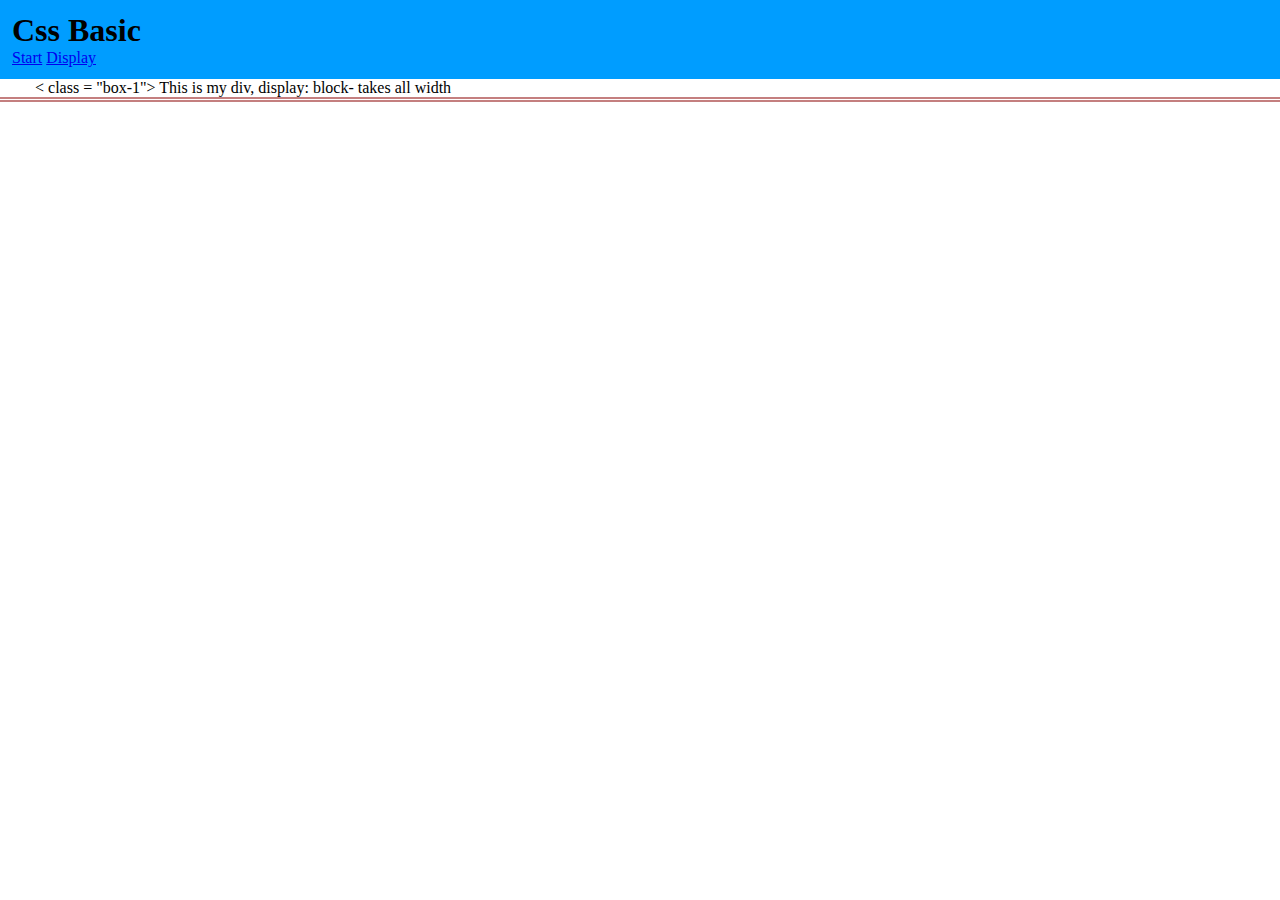
==== display.html @ 8fc83171 "we have adde a new file display.css where we have add styling to our clases" ====
<!DOCTYPE html>
<html lang="en">
<head>
    <meta charset="UTF-8">
    <meta name="viewport" content="width=device-width, initial-scale=1.0">
    <title>Display</title>
    <link rel="stylesheet" href="styles.css"
</head>
<body>

    <header>
        <h1> Css Basic</h1>  
        <nav> <a href="index.css"> Start</a>
            <a href="display.css">Display</a>
          
      </nav>
      </header>
      <main> 
        < class = "box-1"> This is my div, display: block- takes all width </div>
<div class="box-2" This is my 2nd div  display: inline -as wide as content, margin not working>

</div>
<div class="box-3" div,This is div 3 div display inline ></div>
    </class></body>
</html>
---- styles.css ----
header{
 background-color: rgb(0, 157, 255);   
padding: 12px;
}
h1 {
    margin-top: 0;
    margin-bottom: 0;
}
body{
    margin: 0;
}
main {
    padding-left: 35px;
    padding-right: 20px;
    border-bottom: 5px double rgb(196, 127, 127);
}
h2 {
    border-bottom: 4px dotted black;
border-left: 5px solid rgb(176, 10, 10);
border-top: 5px solid black;
border-right: 5px solid rgb(94, 7, 235);
}
p {
    background-color: rgb(220, 174, 202);
color: white;
padding: 8px;
}
/* Here we are using class for paragraph . Naming classes should always be with small letter and a dash between different words */

.purple-background { background-color: blueviolet;
}
 /* This p tag  is defined later than above , therefore it has highest priority */
p{
    background-color: red;
}
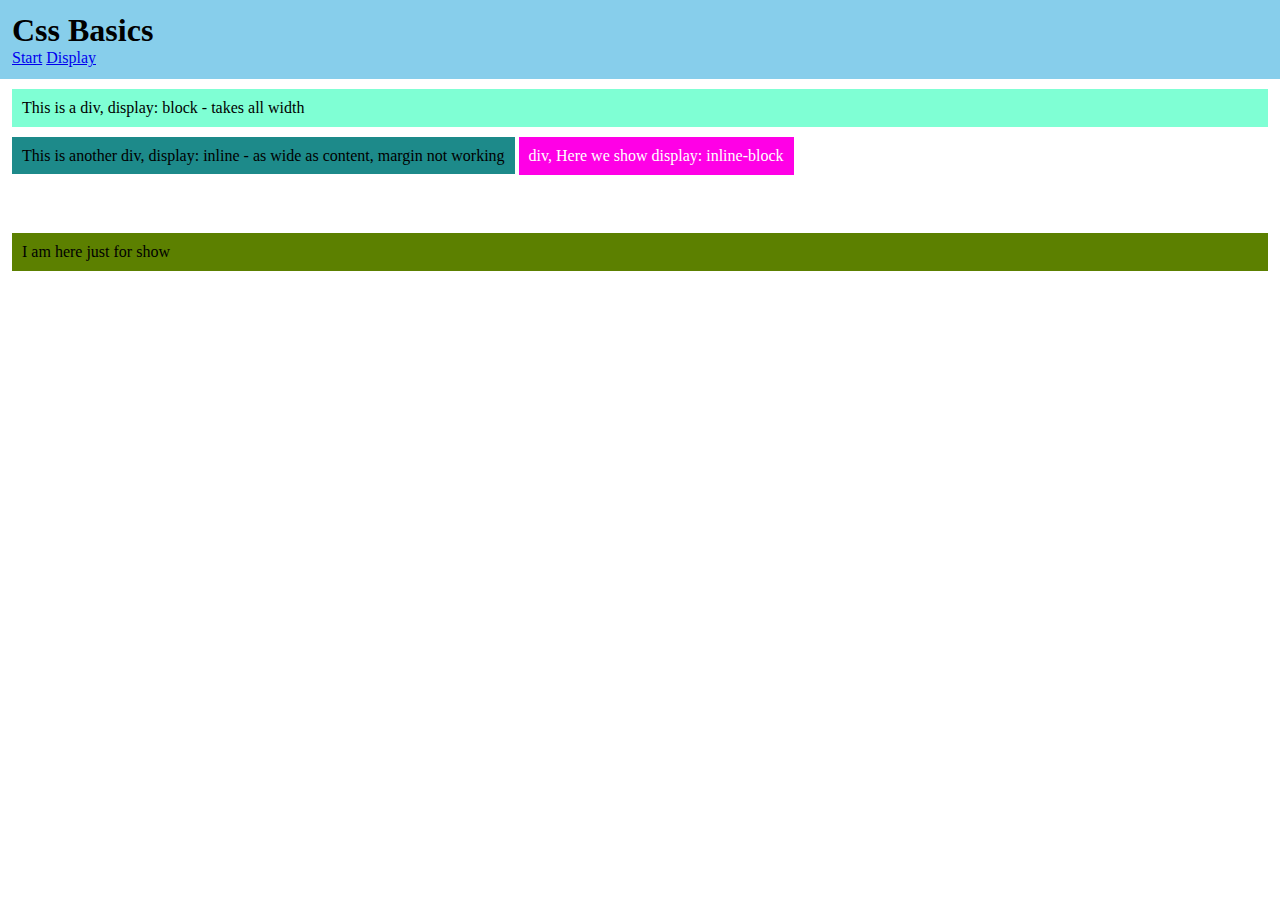
==== commit f4d21892: "All files are updated now" ====
--- a/display.html
+++ b/display.html
@@ -1,25 +1,30 @@
 <!DOCTYPE html>
 <html lang="en">
-<head>
-    <meta charset="UTF-8">
-    <meta name="viewport" content="width=device-width, initial-scale=1.0">
+  <head>
+    <meta charset="UTF-8" />
+    <meta name="viewport" content="width=device-width, initial-scale=1.0" />
     <title>Display</title>
-    <link rel="stylesheet" href="styles.css"
-</head>
-<body>
+    <link rel="stylesheet" href="styles.css">
+    <link rel="stylesheet" href="display.css">
+  </head>
+  <body>
+    <header>
+      <h1>Css Basics</h1>
+      <nav>
+        <a href="index.html">Start</a>
+        <a href="display.html">Display</a>
+      </nav>
+    </header>
+    <main>
+      <!-- div is a non-semantic element, it's just a anonymous container for other html elements. -->
+      <div class="box-1">This is a div, display: block - takes all width</div>
+      <div class="box-2">This is another div, display: inline - as wide as content, margin not working</div>
 
-    <header>
-        <h1> Css Basic</h1>  
-        <nav> <a href="index.css"> Start</a>
-            <a href="display.css">Display</a>
-          
-      </nav>
-      </header>
-      <main> 
-        < class = "box-1"> This is my div, display: block- takes all width </div>
-<div class="box-2" This is my 2nd div  display: inline -as wide as content, margin not working>
-
-</div>
-<div class="box-3" div,This is div 3 div display inline ></div>
-    </class></body>
+      <!-- this div will get both block and inline features. As wide as content but margin works. -->
+      <div class="box-3">div, Here we show display: inline-block</div>
+      <div class="box-4">div, try and set to display: none</div>
+      <div class="box-5">div, Here we try change the visibility</div>
+      <div class="box-6">I am here just for show</div>
+    </main>
+  </body>
 </html>--- a/styles.css
+++ b/styles.css
@@ -1,35 +1,38 @@
-header{
- background-color: rgb(0, 157, 255);   
-padding: 12px;
-}
-h1 {
+header {
+    background-color: skyblue;
+    padding: 12px;
+  }
+  
+  h1 {
     margin-top: 0;
     margin-bottom: 0;
-}
-body{
+  }
+  
+  body {
     margin: 0;
-}
-main {
-    padding-left: 35px;
-    padding-right: 20px;
-    border-bottom: 5px double rgb(196, 127, 127);
-}
-h2 {
-    border-bottom: 4px dotted black;
-border-left: 5px solid rgb(176, 10, 10);
-border-top: 5px solid black;
-border-right: 5px solid rgb(94, 7, 235);
-}
-p {
-    background-color: rgb(220, 174, 202);
-color: white;
-padding: 8px;
-}
-/* Here we are using class for paragraph . Naming classes should always be with small letter and a dash between different words */
-
-.purple-background { background-color: blueviolet;
-}
- /* This p tag  is defined later than above , therefore it has highest priority */
-p{
-    background-color: red;
-}+  }
+  
+  main {
+    padding-left: 12px;
+    padding-right: 12px;
+  }
+  
+  h2 {
+    border-bottom: 2px solid rgb(135, 235, 163);
+  }
+  
+  /* Naming classes should always be with small letters and a dash between different words, this is a css naming convention. This is called kebab-case. Class styling ALWAYS have priority over element styling */
+  .purple-background {
+    background-color: blueviolet;
+  }
+  
+  p {
+    background-color: navy;
+    color: white;
+    padding-block: 5px;
+  }
+  
+  /* This p tag is defined later then the one above, therefore this one will have priority than the other p styling. */
+  p {
+    background-color: rgb(0, 255, 242);
+  }--- a/display.css
+++ b/display.css
@@ -0,0 +1,41 @@
+.box-1 {
+    background-color: aquamarine;
+    padding: 10px;
+    margin-top: 10px;
+  }
+  
+  .box-2 {
+    background-color: rgb(29, 138, 138);
+    padding: 10px;
+    margin-top: 10px;
+    display: inline;
+  }
+  
+  .box-3 {
+    background-color: rgb(255, 0, 230);
+    color: white;
+    padding: 10px;
+    margin-top: 10px;
+    display: inline-block;
+  }
+  
+  .box-4 {
+    background-color: greenyellow;
+    padding: 10px;
+    margin-top: 10px;
+    display: none;
+  }
+  
+  .box-5 {
+    background-color: rgb(94, 32, 218);
+    padding: 10px; 
+    margin-top: 10px;
+    visibility: hidden;
+  }
+  
+  .box-6 {
+    background-color: rgb(92, 128, 0);
+    padding: 10px;
+    margin-top: 10px;
+  }
+  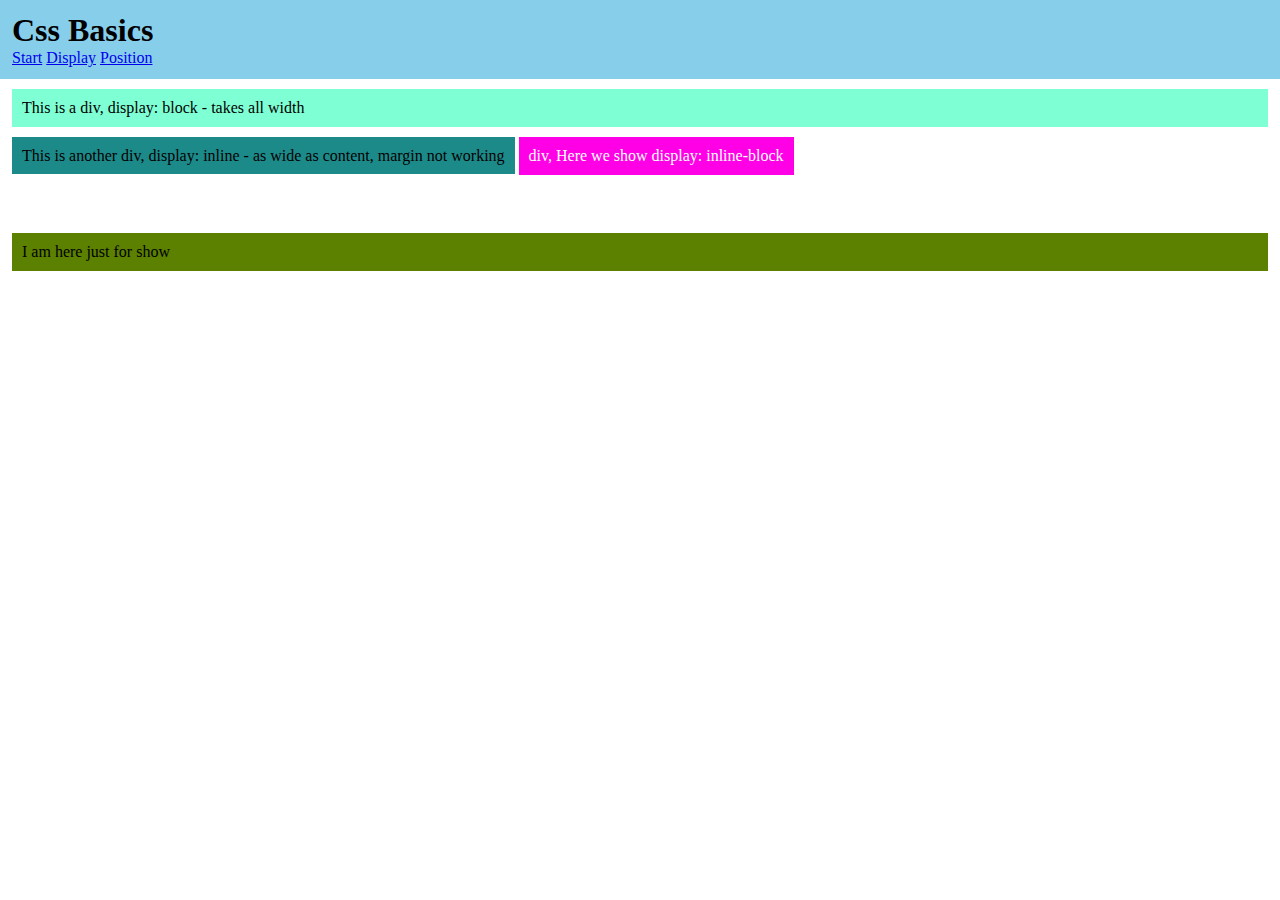
==== commit 16e1eae8: "Styling is updated we can see in display link" ====
--- a/display.html
+++ b/display.html
@@ -4,8 +4,9 @@
     <meta charset="UTF-8" />
     <meta name="viewport" content="width=device-width, initial-scale=1.0" />
     <title>Display</title>
-    <link rel="stylesheet" href="styles.css">
-    <link rel="stylesheet" href="display.css">
+  
+    <link rel="stylesheet" href="styles.css" />
+    <link rel="stylesheet" href="display.css" />
   </head>
   <body>
     <header>
@@ -13,6 +14,7 @@
       <nav>
         <a href="index.html">Start</a>
         <a href="display.html">Display</a>
+        <a href="position.html">Position</a>
       </nav>
     </header>
     <main>
--- a/styles.css
+++ b/styles.css
@@ -1,38 +1,38 @@
 header {
-    background-color: skyblue;
-    padding: 12px;
-  }
-  
-  h1 {
-    margin-top: 0;
-    margin-bottom: 0;
-  }
-  
-  body {
-    margin: 0;
-  }
-  
-  main {
-    padding-left: 12px;
-    padding-right: 12px;
-  }
-  
-  h2 {
-    border-bottom: 2px solid rgb(135, 235, 163);
-  }
-  
-  /* Naming classes should always be with small letters and a dash between different words, this is a css naming convention. This is called kebab-case. Class styling ALWAYS have priority over element styling */
-  .purple-background {
-    background-color: blueviolet;
-  }
-  
-  p {
-    background-color: navy;
-    color: white;
-    padding-block: 5px;
-  }
-  
-  /* This p tag is defined later then the one above, therefore this one will have priority than the other p styling. */
-  p {
-    background-color: rgb(0, 255, 242);
-  }+  background-color: skyblue;
+  padding: 12px;
+}
+
+h1 {
+  margin-top: 0;
+  margin-bottom: 0;
+}
+
+body {
+  margin: 0;
+}
+
+main {
+  padding-left: 12px;
+  padding-right: 12px;
+}
+
+h2 {
+  border-bottom: 2px solid skyblue;
+}
+
+/* Naming classes should always be with small letters and a dash between different words, this is a css naming convention. This is called kebab-case. Class styling ALWAYS have priority over element styling */
+.purple-background {
+  background-color: blueviolet;
+}
+
+p {
+  background-color: navy;
+  color: white;
+  padding-block: 5px;
+}
+
+/* This p tag is defined later then the one above, therefore this one will have priority than the other p styling. */
+p {
+  background-color: red;
+}